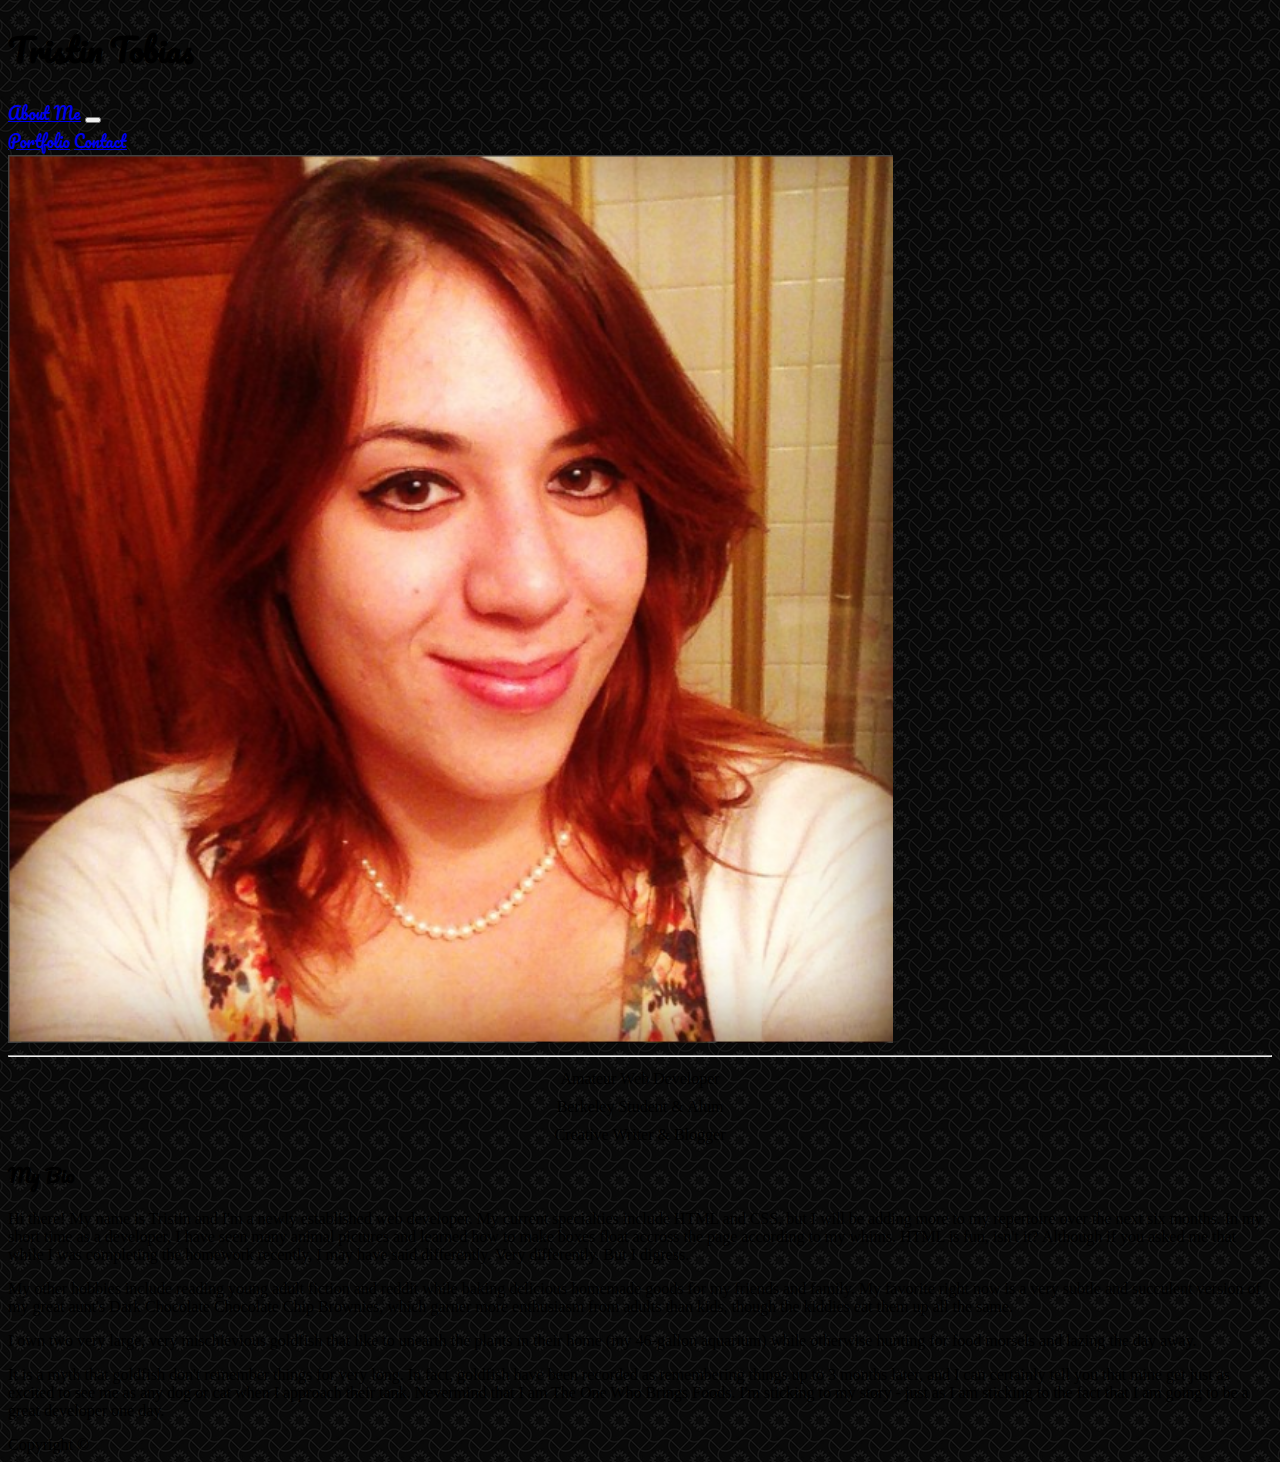
==== index.html @ bb5fda5f "Added Contact Page content and some fixes to other CSS styles." ====
<!DOCTYPE html>
<html>
<head>
    <title>My Portfolio</title>
    <!-- Bootstrap CSS -->
    <link rel="stylesheet" href="https://stackpath.bootstrapcdn.com/bootstrap/4.1.1/css/bootstrap.min.css" integrity="sha384-WskhaSGFgHYWDcbwN70/dfYBj47jz9qbsMId/iRN3ewGhXQFZCSftd1LZCfmhktB" crossorigin="anonymous">
    <!-- Google Fonts -->
    <link href="https://fonts.googleapis.com/css?family=Pacifico" rel="stylesheet">
    <!-- My styles added to Bootstrap -->
    <style type="text/css">
    .text-Pacifico {
        font-family: Pacifico;
    }
    .no-bot-margin {
        margin-bottom: 0px;
    }
    .padding-same-as-grid {
        padding-right: 0px;
        padding-left: 0px;
    }
    
    body {
        background: url("images/curls.png");
    }
    .footer-height {
        height: 40px;
    }
    li {
        list-style-type: none;
    }
    .portfolio-title {
        position: relative;
        top: -50px;
        text-align: center;
        font-size: 18px;
    }
    .descriptors {
        text-align: center;
        line-height: 12px;
    }
    </style>
</head>
<body>

<div class="container padding-same-as-grid">
 <div class="bg-secondary jumbotron text-center text-light no-bot-margin">
   <h1 class="text-Pacifico">Tristin Tobias</h1>
 </div>
 <nav class="navbar navbar-expand-lg navbar-light bg-light text-Pacifico">
        <a class="navbar-brand" href="index.html">About Me</a>
        <button class="navbar-toggler" type="button" data-toggle="collapse" data-target="#navbarNavAltMarkup" aria-controls="navbarNavAltMarkup" aria-expanded="false" aria-label="Toggle navigation">
          <span class="navbar-toggler-icon"></span>
        </button>
        <div class="collapse navbar-collapse" id="navbarNavAltMarkup">
          <div class="navbar-nav">
            <a class="nav-item nav-link" href="portfolio.html">Portfolio</a>
            <a class="nav-item nav-link" href="contact.html">Contact</a>
          </div>
      </nav>
</div>

 </div>
 <div class="container bg-light">
        <div class="row">
            <div class="col-sm-3">
                <img class="img-thumbnail rounded mx-auto d-block" src="images/LinkedIn-Photo.PNG" alt="Tristin" width="70%">
                <hr>
                <p class="font-weight-light descriptors">Amateur Web Developer</p>
                <p class="font-weight-light descriptors">Berkeley Student & Alum</p>
                <p class="font-weight-light descriptors">Creative Writer & Blogger</p>
            </div>
            <div class="col-sm-9 font-weight-light">
                <h3 class="text-Pacifico">My Bio</h3>
                 <p>
                    Hi there! My name is Tristin and I'm a newly established web developer. 
                    My current specialties include HTML and CSS, but I will be adding more to my repertoire over the next six months.
                     In my short time as a developer, I have seen many animal pictures and learned how to make boxes float accross
                     the page according to my whims. HTML is fun, isn't it? Although if you asked me that while I was completing 
                     the homework recently, I may have said differently. Very differently. But I digress.
                </p>
                <p>
                    My other hobbies include reading young adult fiction and reddit while baking delicious homemade goods for my
                    friends and family. My favorite right now is a very subtle and succulent version of my great aunt's Dark Chocolate
                    Chocolate Chip Brownies, which garner more enthusiasm from adults than kids, though the kiddies eat them up all the same.
                </p>
                <p>
                    I own two very large, very mischievious goldfish that like to unearth the plants in their home (my 46-gallon aquarium)
                    while otherwise hunting for food morsels and lazing the day away. 
                </p>
                <p>    
                    It is a myth that goldfish don't remember things for very long. In fact, goldfish have been recorded as remembering things up to 3 months later, and I can certainly 
                    tell you that mine get just as excited to see me as any dog or cat when I approach their tank. Nevermind that I am The One Who Brings Foods.
                    I'm sticking to my story - just as I am sticking to the fact that I am going to be a great developer one day.
                </p>
            </div>
        </div>
    </div>
</div>

<footer class="footer">
    <div class="container text-center bg-secondary">
        <span class="text-muted">Copyright &copy;</span>
    </div>
</footer>

<!-- Bootstrap Javascript -->
<script src="https://code.jquery.com/jquery-3.3.1.slim.min.js" integrity="sha384-q8i/X+965DzO0rT7abK41JStQIAqVgRVzpbzo5smXKp4YfRvH+8abtTE1Pi6jizo" crossorigin="anonymous"></script>
<script src="https://cdnjs.cloudflare.com/ajax/libs/popper.js/1.14.3/umd/popper.min.js" integrity="sha384-ZMP7rVo3mIykV+2+9J3UJ46jBk0WLaUAdn689aCwoqbBJiSnjAK/l8WvCWPIPm49" crossorigin="anonymous"></script>
<script src="https://stackpath.bootstrapcdn.com/bootstrap/4.1.1/js/bootstrap.min.js" integrity="sha384-smHYKdLADwkXOn1EmN1qk/HfnUcbVRZyYmZ4qpPea6sjB/pTJ0euyQp0Mk8ck+5T" crossorigin="anonymous"></script>

</body>
</html>
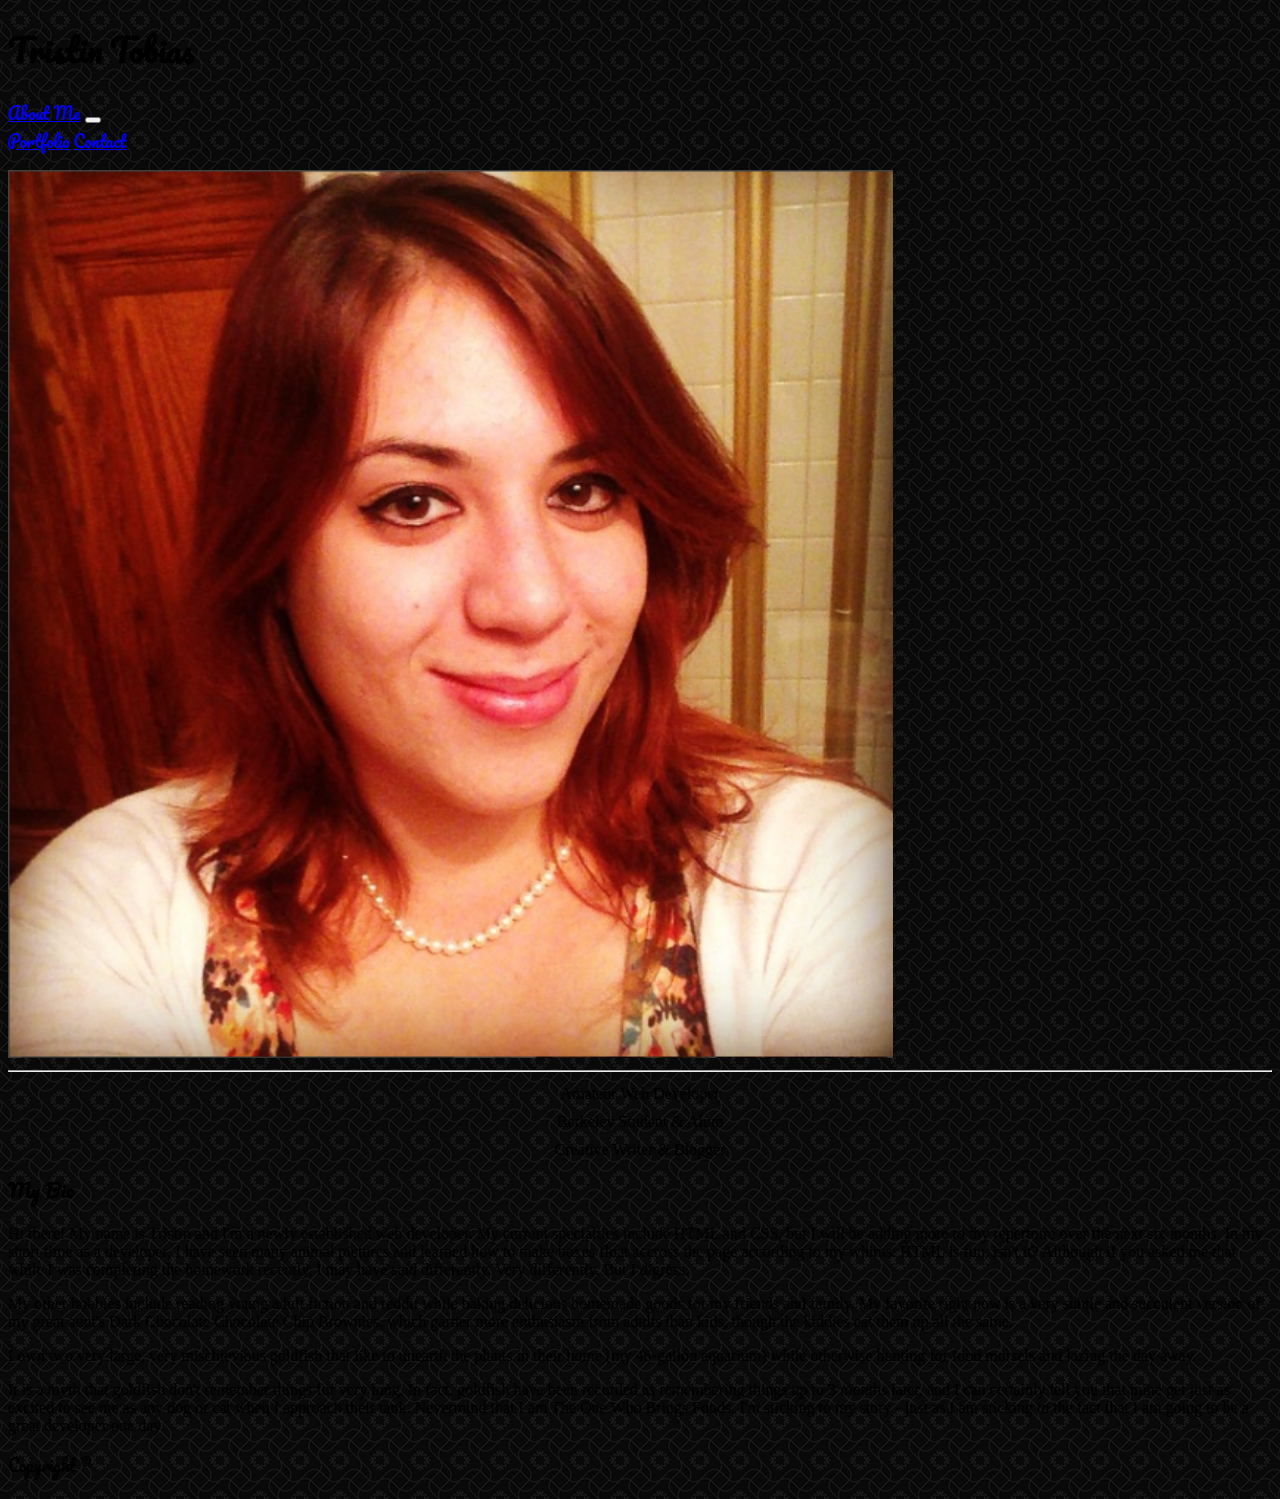
==== commit bacf14a4: "Fixed footer text color!" ====
--- a/index.html
+++ b/index.html
@@ -38,6 +38,23 @@
         text-align: center;
         line-height: 12px;
     }
+    .message-textarea {
+        width: 50%;
+        height: 200px;
+    }
+    .submit-button {
+        display: block;
+        margin-bottom: 10px;
+    }
+    .form-inputs {
+        margin-bottom: 20px;
+    }
+    .container, .navbar {
+        border-radius: 6px;
+    }
+    .first-row {
+        padding-top: 15px;
+    }
     </style>
 </head>
 <body>
@@ -46,7 +63,7 @@
  <div class="bg-secondary jumbotron text-center text-light no-bot-margin">
    <h1 class="text-Pacifico">Tristin Tobias</h1>
  </div>
- <nav class="navbar navbar-expand-lg navbar-light bg-light text-Pacifico">
+ <nav class="navbar navbar-expand-lg navbar-dark bg-dark text-Pacifico">
         <a class="navbar-brand" href="index.html">About Me</a>
         <button class="navbar-toggler" type="button" data-toggle="collapse" data-target="#navbarNavAltMarkup" aria-controls="navbarNavAltMarkup" aria-expanded="false" aria-label="Toggle navigation">
           <span class="navbar-toggler-icon"></span>
@@ -58,10 +75,8 @@
           </div>
       </nav>
 </div>
-
- </div>
  <div class="container bg-light">
-        <div class="row">
+        <div class="row first-row">
             <div class="col-sm-3">
                 <img class="img-thumbnail rounded mx-auto d-block" src="images/LinkedIn-Photo.PNG" alt="Tristin" width="70%">
                 <hr>
@@ -98,9 +113,9 @@
 </div>
 
 <footer class="footer">
-    <div class="container text-center bg-secondary">
-        <span class="text-muted">Copyright &copy;</span>
-    </div>
+        <div class="container text-center bg-secondary footer-height text-Pacifico">
+            <span class="text-light">Copyright &copy;</span>
+        </div>
 </footer>
 
 <!-- Bootstrap Javascript -->
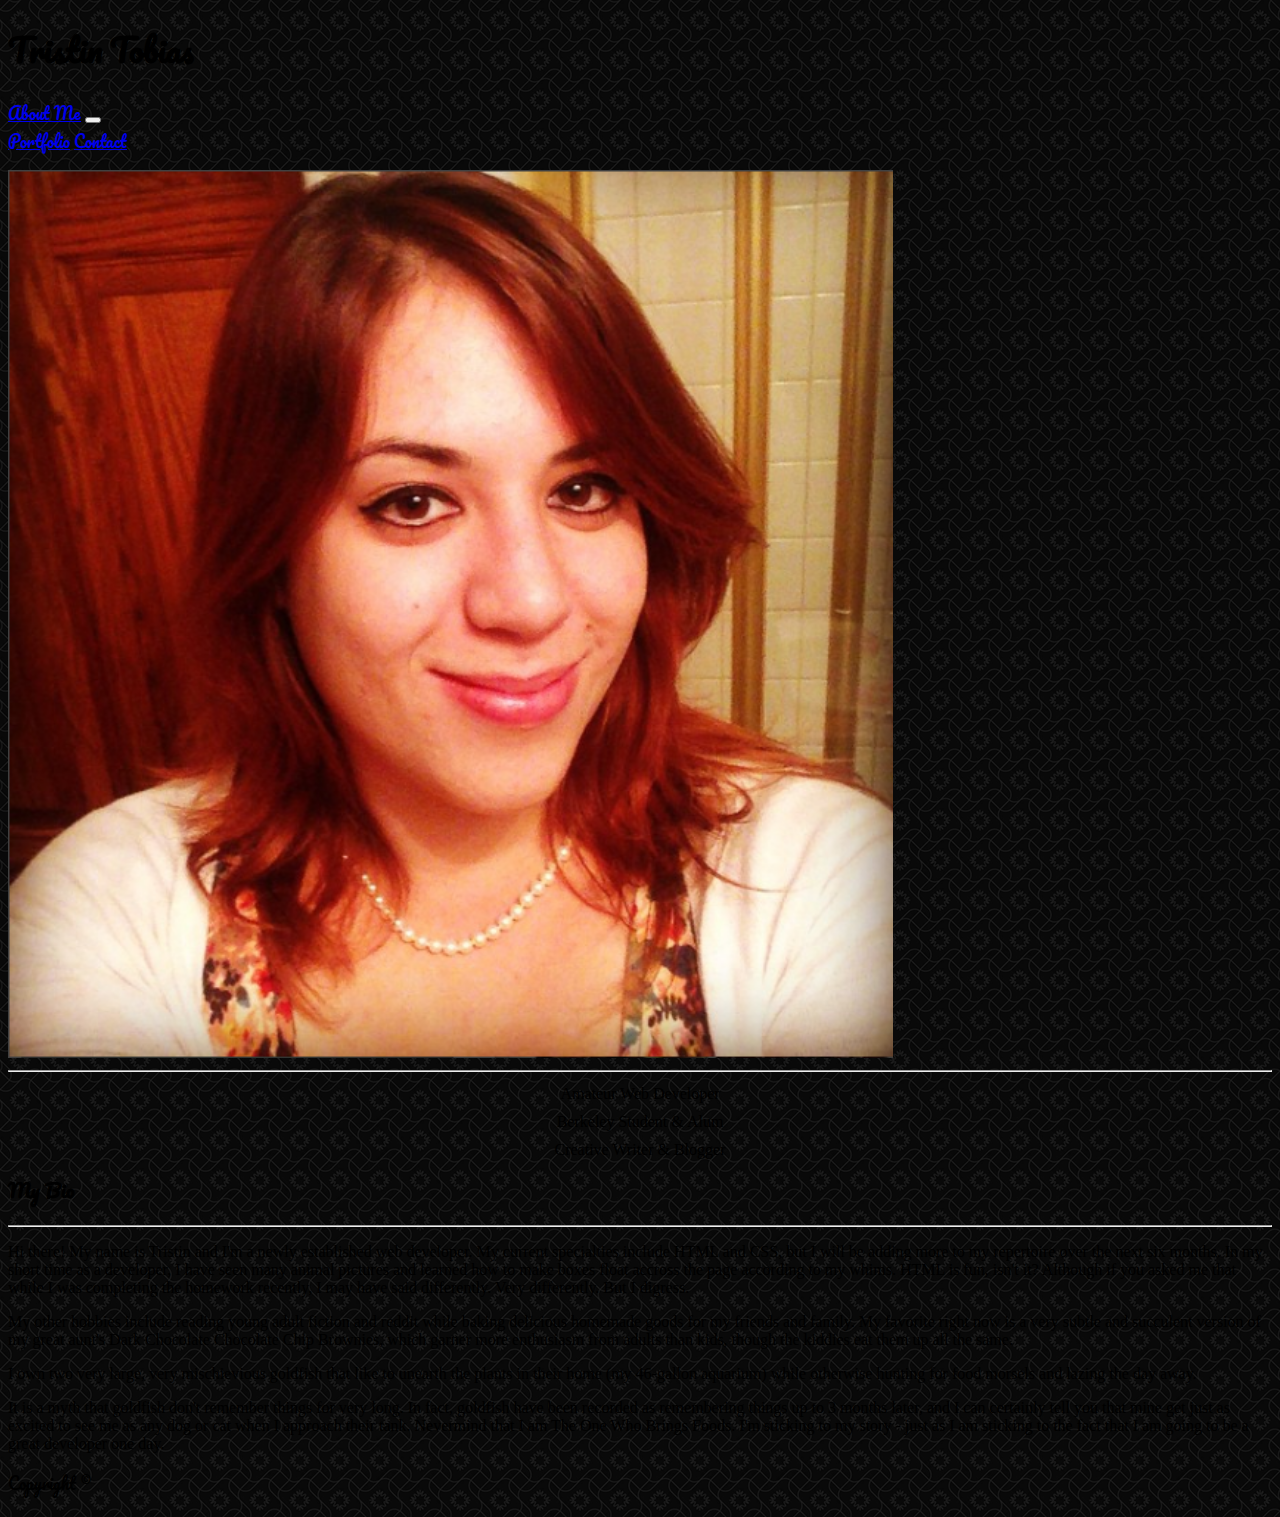
==== commit 56b35b64: "Added HR under page titles." ====
--- a/index.html
+++ b/index.html
@@ -17,16 +17,12 @@
     .padding-same-as-grid {
         padding-right: 0px;
         padding-left: 0px;
-    }
-    
+    }  
     body {
         background: url("images/curls.png");
     }
     .footer-height {
         height: 40px;
-    }
-    li {
-        list-style-type: none;
     }
     .portfolio-title {
         position: relative;
@@ -86,6 +82,9 @@
             </div>
             <div class="col-sm-9 font-weight-light">
                 <h3 class="text-Pacifico">My Bio</h3>
+
+                <hr>
+
                  <p>
                     Hi there! My name is Tristin and I'm a newly established web developer. 
                     My current specialties include HTML and CSS, but I will be adding more to my repertoire over the next six months.
